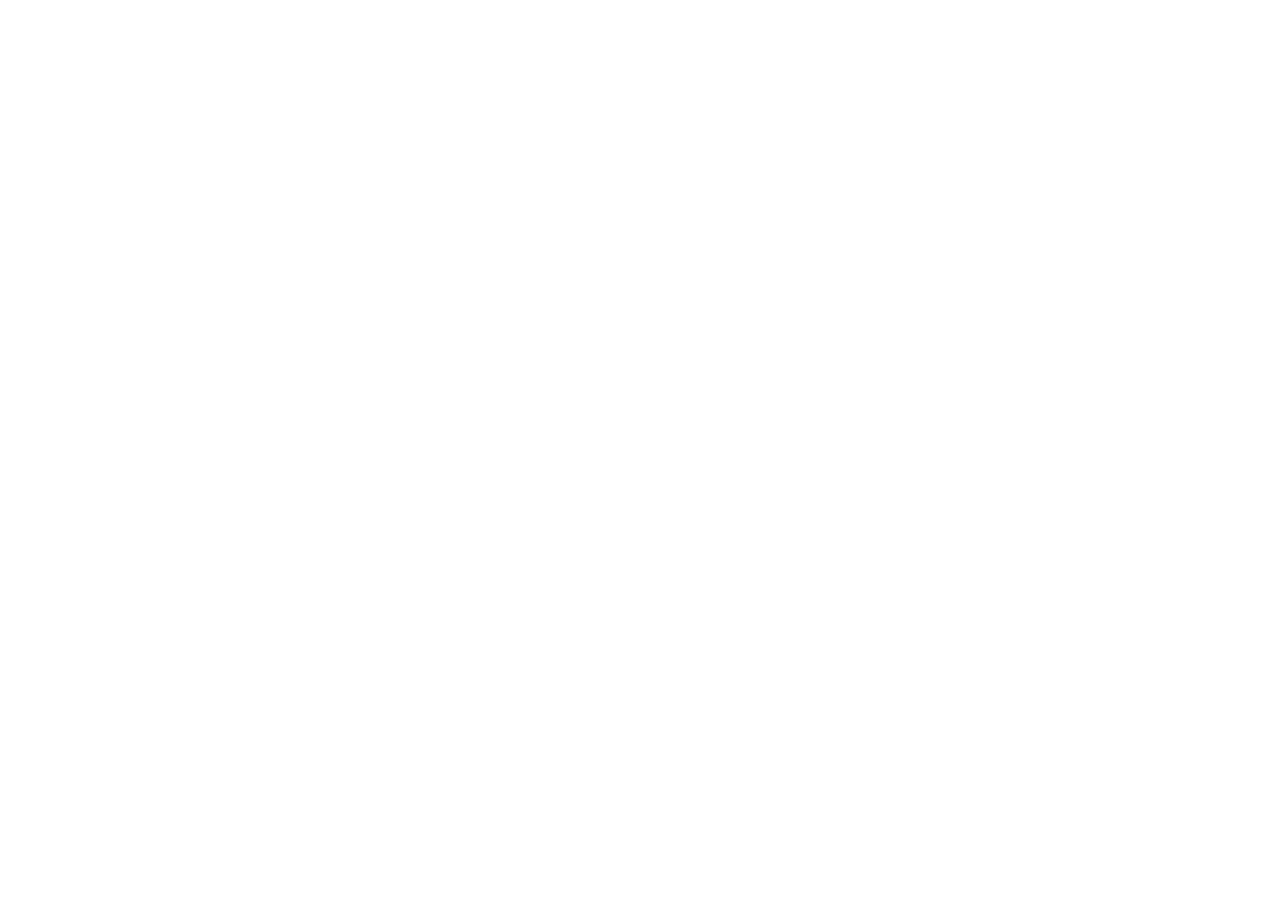
==== boiler.html @ 2f504f04 "Added html" ====
<!DOCTYPE html>
<html lang="en">
<head>
  <meta charset="UTF-8">
  <meta http-equiv="X-UA-Compatible" content="IE=edge">
  <meta name="viewport" content="width=device-width, initial-scale=1.0">
  <link rel="stylesheet" href="style.css">
  <script src="pong.js"></script>
  <title>pong</title>
</head>
<body>
  <canvas id="canvas" width="400px" height="400px"></canvas>
  
</body>
</html>
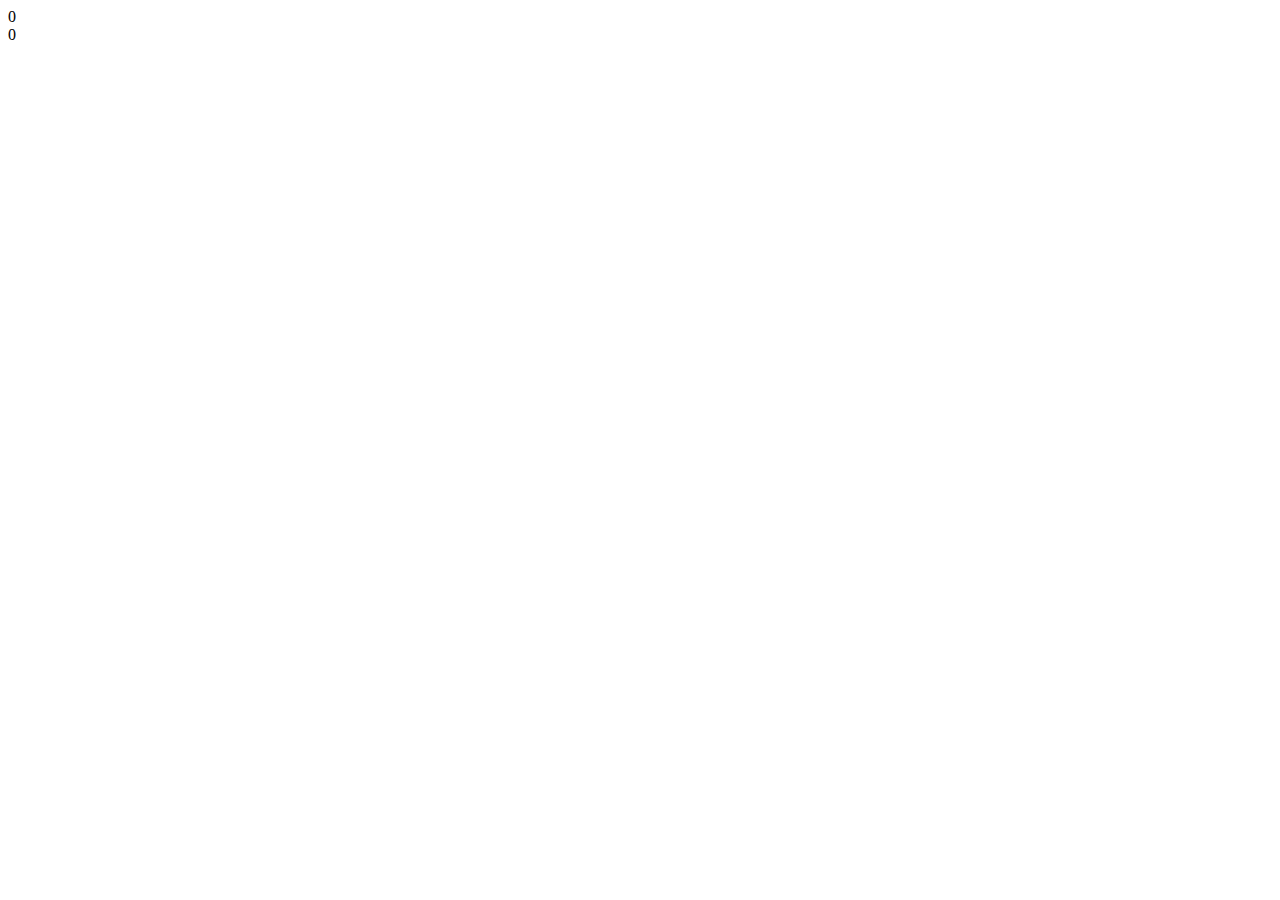
==== commit 3b8541dc: "updated boiler html" ====
--- a/boiler.html
+++ b/boiler.html
@@ -4,12 +4,17 @@
   <meta charset="UTF-8">
   <meta http-equiv="X-UA-Compatible" content="IE=edge">
   <meta name="viewport" content="width=device-width, initial-scale=1.0">
-  <link rel="stylesheet" href="style.css">
-  <script src="pong.js"></script>
-  <title>pong</title>
+  <link rel="stylesheet" href="styles.css">
+  <script src="script.js" type="module"></script>
+  <title>Pong</title>
 </head>
 <body>
-  <canvas id="canvas" width="400px" height="400px"></canvas>
-  
+  <div class="score">
+    <div id="player-score">0</div>
+    <div id="computer-score">0</div>
+  </div>
+  <div class="ball" id="ball"></div>
+  <div class="paddle left" id="player-paddle"></div>
+  <div class="paddle right" id="computer-paddle"></div>
 </body>
 </html>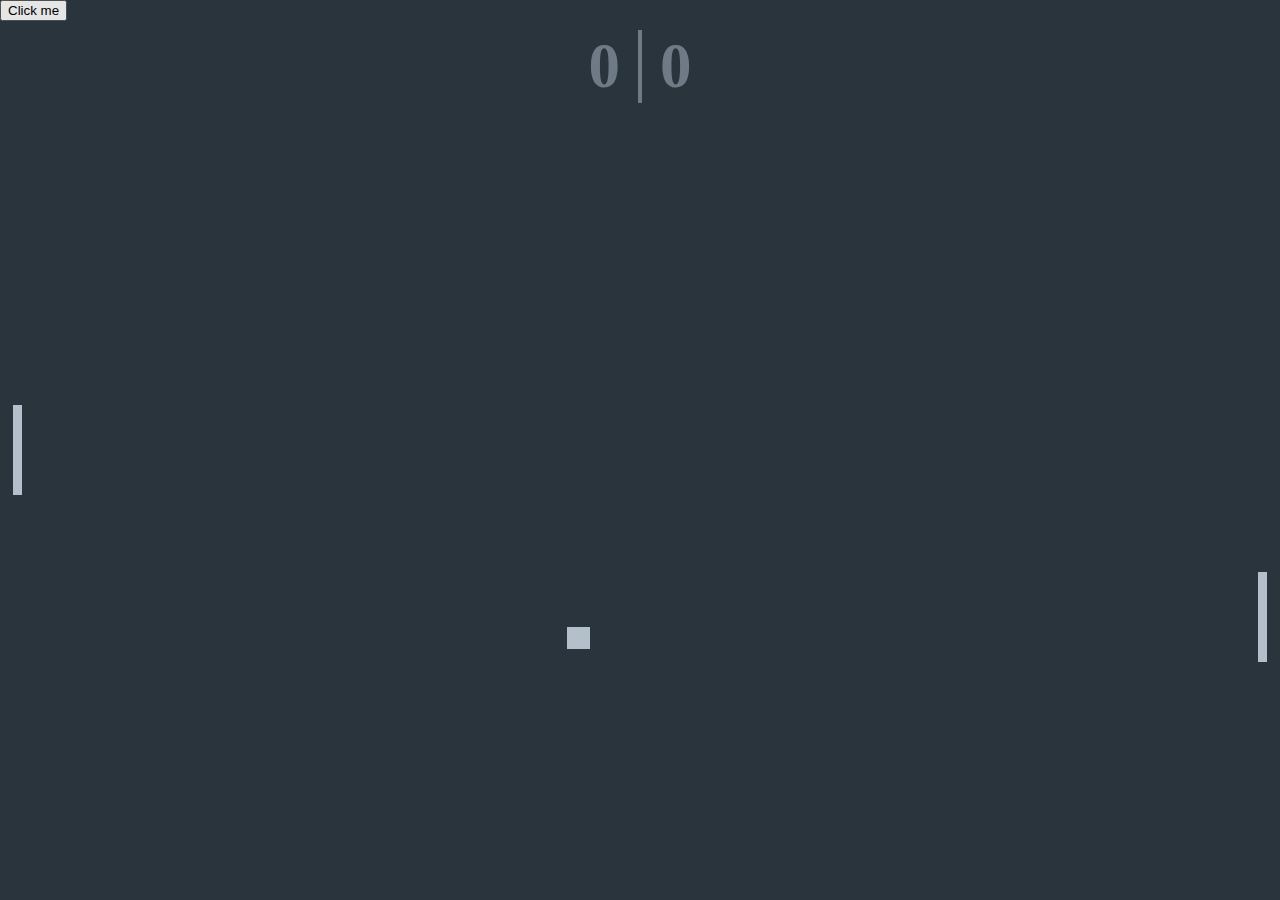
==== commit 02b7b8a6: "added a button" ====
--- a/boiler.html
+++ b/boiler.html
@@ -4,11 +4,19 @@
   <meta charset="UTF-8">
   <meta http-equiv="X-UA-Compatible" content="IE=edge">
   <meta name="viewport" content="width=device-width, initial-scale=1.0">
-  <link rel="stylesheet" href="styles.css">
+  <link rel="stylesheet" href="style.css">
   <script src="script.js" type="module"></script>
+  
   <title>Pong</title>
 </head>
 <body>
+  
+
+  
+  <a href="https://www.youtube.com/watch?v=dQw4w9WgXcQ">
+  <button class="button">Click me</button>
+  </a>
+  
   <div class="score">
     <div id="player-score">0</div>
     <div id="computer-score">0</div>
@@ -16,5 +24,7 @@
   <div class="ball" id="ball"></div>
   <div class="paddle left" id="player-paddle"></div>
   <div class="paddle right" id="computer-paddle"></div>
+  
+
 </body>
 </html>--- a/style.css
+++ b/style.css
@@ -0,0 +1,72 @@
+*, *::after, *::before {
+  box-sizing: border-box;
+}
+
+:root { /*--css variables that goes across our entire app--*/
+  --hue: 200; /*-- hue is ussing values from 0 to 360 --*/
+  --saturation: 20%; /*--We can change the value for it to change the colors that we want to display --*/
+  --foreground-color: hsl(var(--hue), var(--saturation), 75%); /*--using hsl lets us use the hue, color staturation and lightness --*/ 
+  --background-color: hsl(var(--hue), var(--saturation), 20%);
+}
+
+body {
+  margin: 0;
+  background-color: var(--background-color);
+  overflow: hidden;
+}
+
+.paddle {
+  --position: 50;
+
+  position: absolute;
+  background-color: var(--foreground-color); /*-- --*/
+  top: calc(var(--position) * 1vh); /*--convert this to a vh value using the calc * 1vh this alows us to change the position in JavaScript --*/
+  transform: translateY(-50%);
+  width: 1vh;
+  height: 10vh;
+}
+
+.paddle.left {
+  left: 1vw;
+
+}
+
+.paddle.right {
+  right: 1vw;
+}
+
+.ball {
+  --x: 50;
+  --y: 50;
+
+  position: absolute;
+  background-color: var(--foreground-color);
+  left: calc(var(--x) * 1vw);
+  top: calc(var(--y) * 1vh);
+  transform: translateY(-50%, -50%);
+  width: 2.5vh;
+  height: 2.5vh;
+}
+
+.score {
+  display: flex;
+  justify-content: center;
+  font-weight: bold;
+  font-size: 7vh; /*-- font size using 7vh to scale to the screen  --*/
+  color: var(--foreground-color);
+}
+
+/*-- Style score getting every single direct child  --*/
+
+.score > * { /*--This makes one score take half of the screen and the other half is taken by the other score --*/
+  flex-grow: 1;
+  flex-basis: 0;
+  padding: 0 2vh;
+  margin: 1vh 0;
+  opacity: .5;
+}
+
+.score > :first-child { /*--Aligns the scores back together--*/
+  text-align: right;
+  border-right: .5vh solid var(--foreground-color); 
+}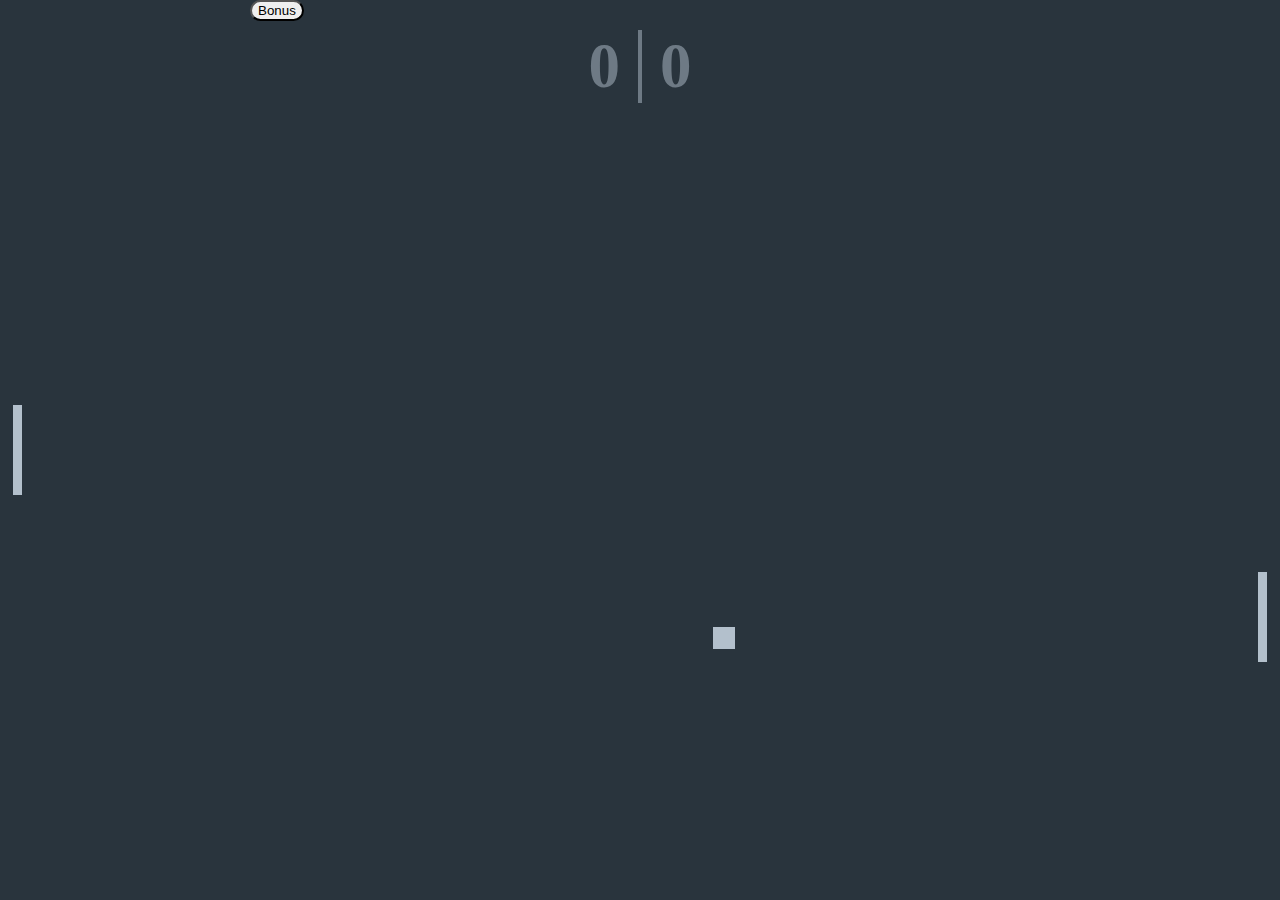
==== commit 537edaa6: "changed inner text to button" ====
--- a/boiler.html
+++ b/boiler.html
@@ -14,7 +14,7 @@
 
   
   <a href="https://www.youtube.com/watch?v=dQw4w9WgXcQ">
-  <button class="button">Click me</button>
+  <button class="button">Bonus</button>
   </a>
   
   <div class="score">
--- a/style.css
+++ b/style.css
@@ -68,5 +68,15 @@
 
 .score > :first-child { /*--Aligns the scores back together--*/
   text-align: right;
-  border-right: .5vh solid var(--foreground-color); 
-}+  border-right: .5vh solid var(--foreground-color);
+ 
+}
+
+.button {
+  justify-content: center;
+  border-radius: 20px;
+  font-family: 'Segoe UI', Tahoma, Geneva, Verdana, sans-serif;
+  z-index: 3;
+  margin-left: 250px;
+}
+
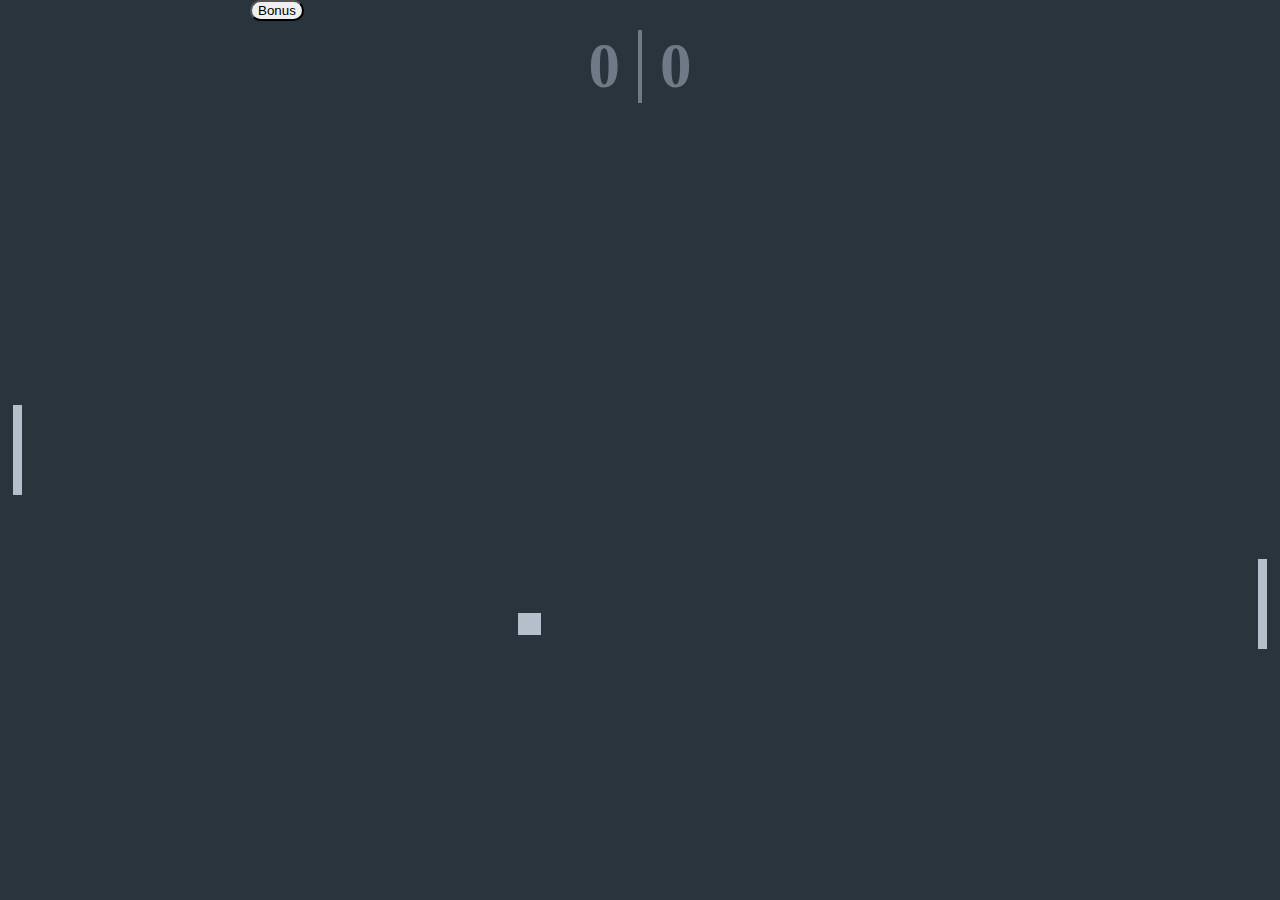
==== commit 0f34e0d7: "added the font style I liked" ====
--- a/boiler.html
+++ b/boiler.html
@@ -5,6 +5,9 @@
   <meta http-equiv="X-UA-Compatible" content="IE=edge">
   <meta name="viewport" content="width=device-width, initial-scale=1.0">
   <link rel="stylesheet" href="style.css">
+  <link rel="preconnect" href="https://fonts.googleapis.com">
+<link rel="preconnect" href="https://fonts.gstatic.com" crossorigin>
+<link href="https://fonts.googleapis.com/css2?family=Press+Start+2P&display=swap" rel="stylesheet">
   <script src="script.js" type="module"></script>
   
   <title>Pong</title>
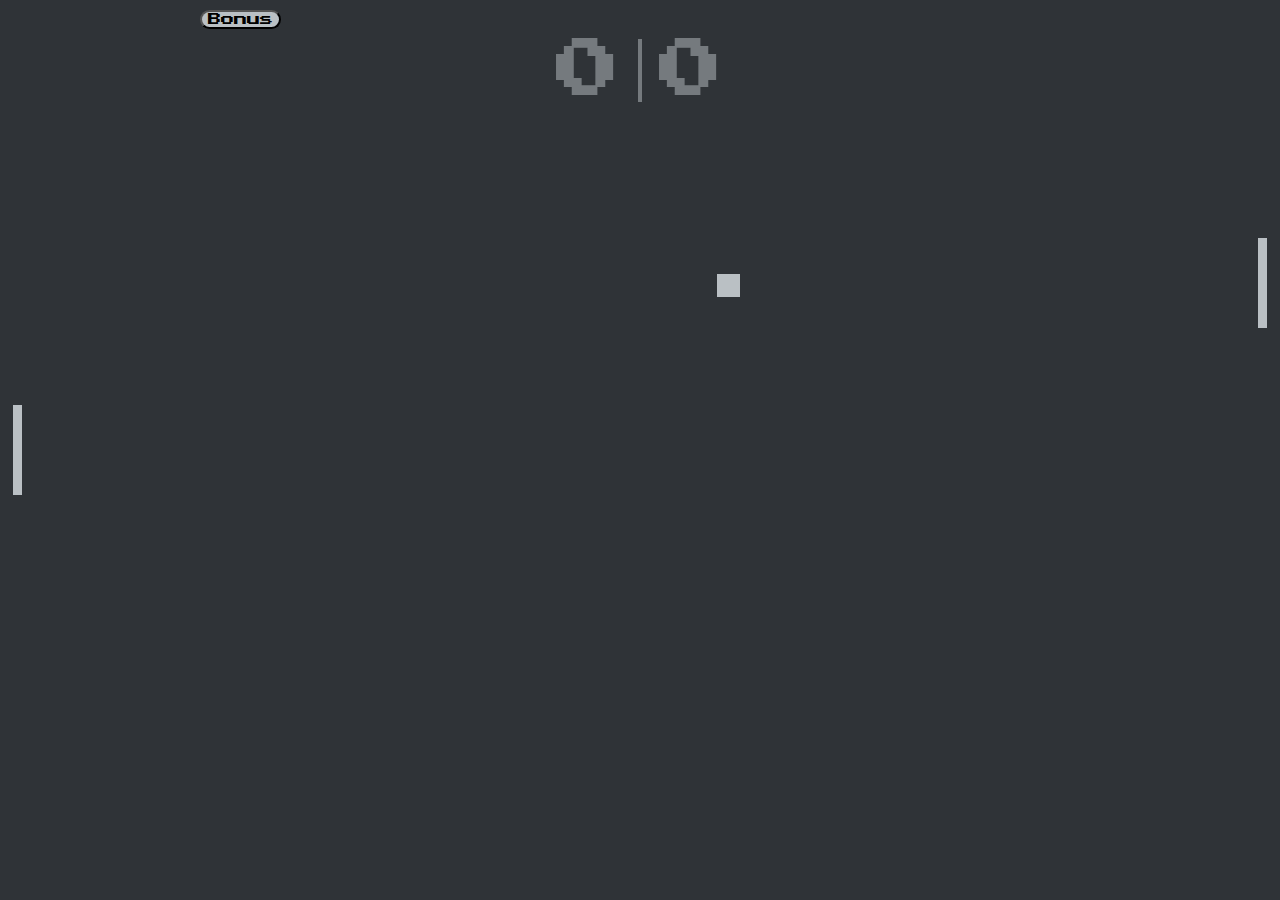
==== commit e75cff35: "adding the sun to the game" ====
--- a/boiler.html
+++ b/boiler.html
@@ -27,6 +27,12 @@
   <div class="ball" id="ball"></div>
   <div class="paddle left" id="player-paddle"></div>
   <div class="paddle right" id="computer-paddle"></div>
+  <div class="video-container">
+    <div class="color-overlay"></div>
+  <video autoplay loop muted>
+    <source src="Video/pexels-rostislav-uzunov-6151238.mp4" type="video/mp4">
+  </video>
+</div>
   
 
 </body>
--- a/style.css
+++ b/style.css
@@ -4,7 +4,7 @@
 
 :root { /*--css variables that goes across our entire app--*/
   --hue: 200; /*-- hue is ussing values from 0 to 360 --*/
-  --saturation: 20%; /*--We can change the value for it to change the colors that we want to display --*/
+  --saturation: 8%; /*--We can change the value for it to change the colors that we want to display --*/
   --foreground-color: hsl(var(--hue), var(--saturation), 75%); /*--using hsl lets us use the hue, color staturation and lightness --*/ 
   --background-color: hsl(var(--hue), var(--saturation), 20%);
 }
@@ -54,6 +54,7 @@
   font-weight: bold;
   font-size: 7vh; /*-- font size using 7vh to scale to the screen  --*/
   color: var(--foreground-color);
+  font-family:  'Press Start 2P', cursive;
 }
 
 /*-- Style score getting every single direct child  --*/
@@ -73,10 +74,14 @@
 }
 
 .button {
+  display: inline-block;
   justify-content: center;
   border-radius: 20px;
-  font-family: 'Segoe UI', Tahoma, Geneva, Verdana, sans-serif;
-  z-index: 3;
-  margin-left: 250px;
+  font-family:  'Press Start 2P', cursive;
+  margin-left: 200px;
+  margin-top: 10px;
+  background-color: var(--foreground-color);
+  color: black;
+  
 }
 
